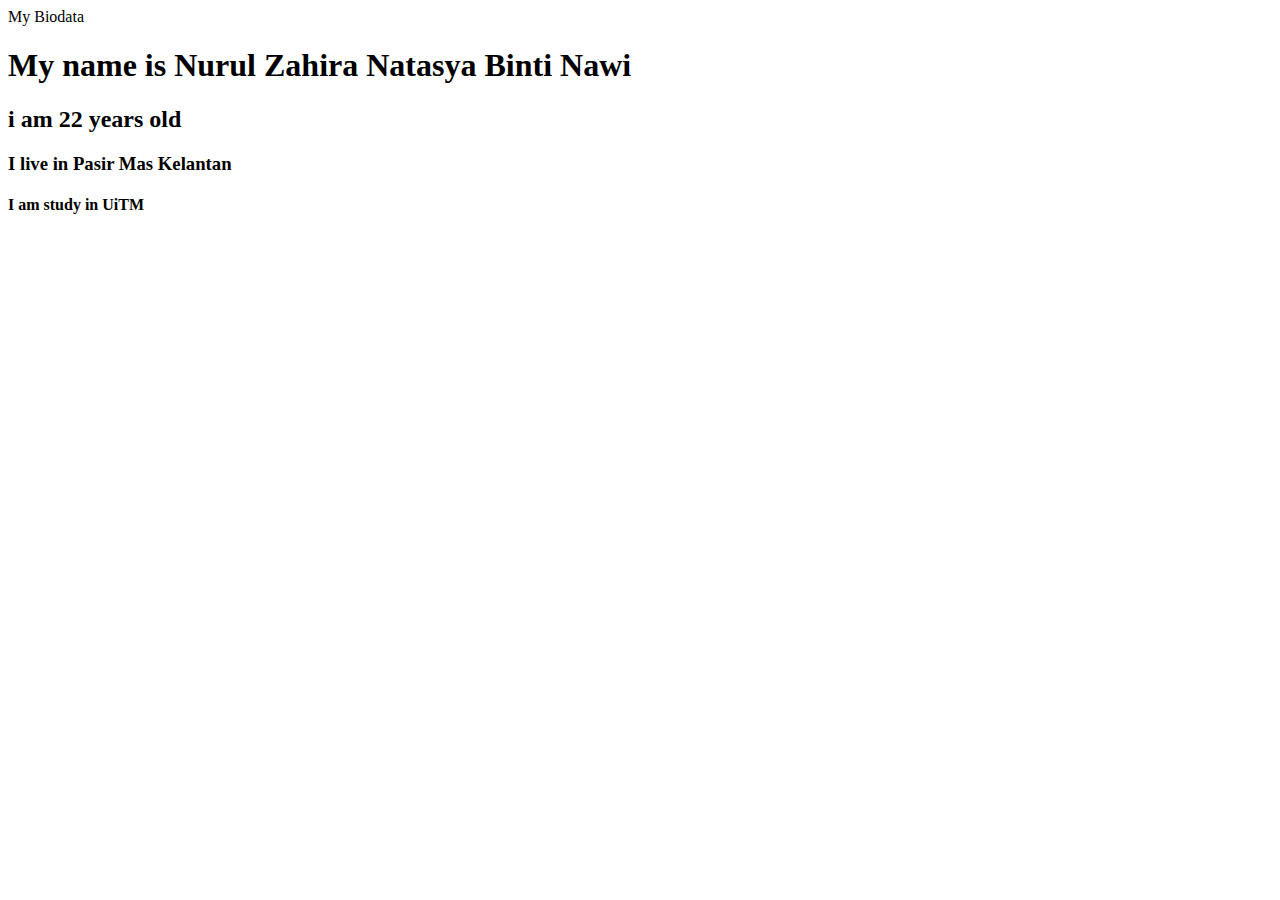
==== biodata.html @ f3535768 "Add files via upload" ====
<!DOCTYPE html>
<html>
     <head>
          <tittle>My Biodata</title>
     </head>
<body>
<h1>My name is Nurul Zahira Natasya Binti Nawi</title>
<h2>i am 22 years old</h2>
<h3>I live in Pasir Mas Kelantan</h3>
<h4>I am study in UiTM</h4>


</body>
</html>
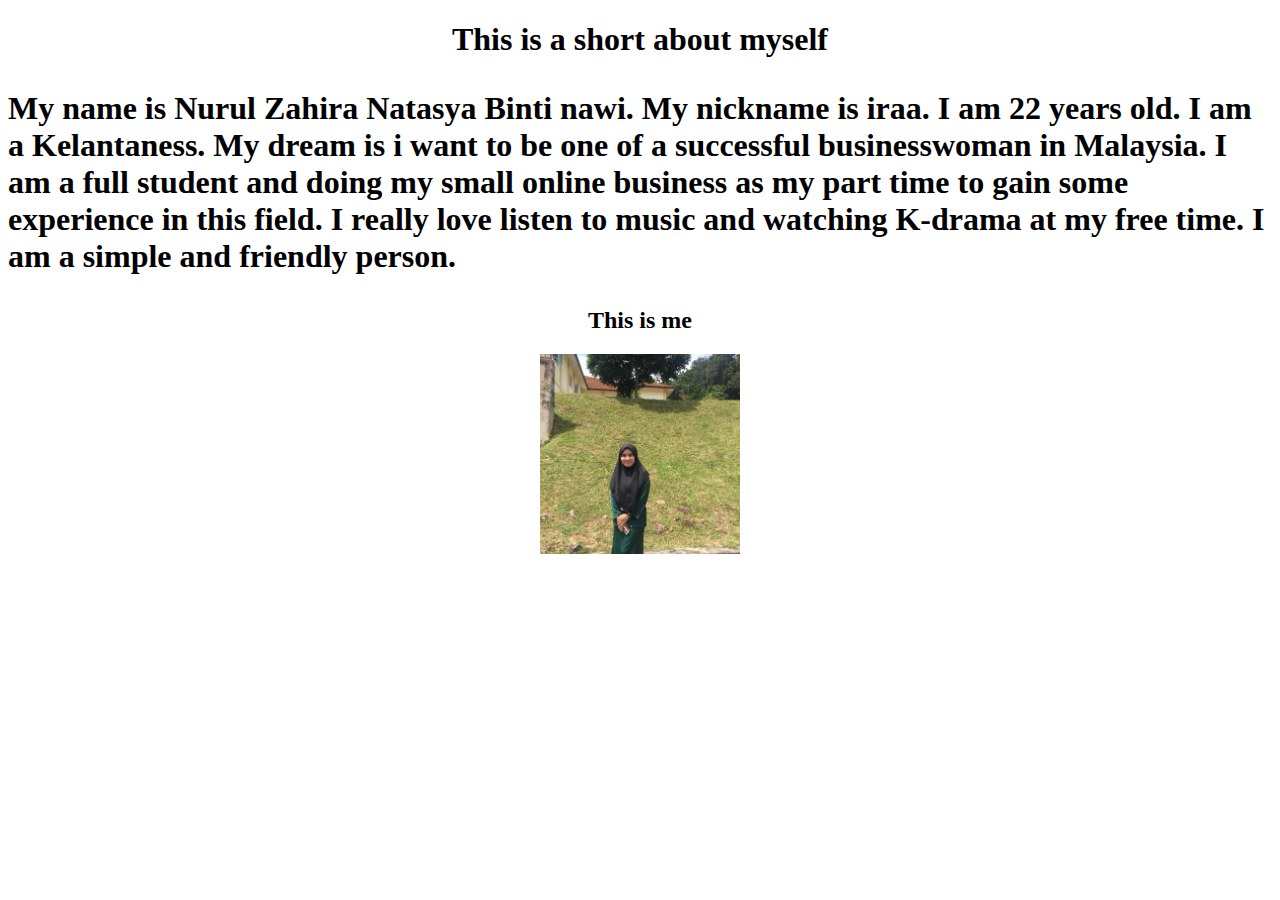
==== commit 21f504a5: "Update biodata.html" ====
--- a/biodata.html
+++ b/biodata.html
@@ -1,14 +1,21 @@
 <!DOCTYPE html>
 <html>
      <head>
-          <tittle>My Biodata</title>
+           <title>My Biodata</title>
+ <link rel="stylesheet" type="text/css" href="external.css">
      </head>
+
 <body>
-<h1>My name is Nurul Zahira Natasya Binti Nawi</title>
-<h2>i am 22 years old</h2>
-<h3>I live in Pasir Mas Kelantan</h3>
-<h4>I am study in UiTM</h4>
+<h1><center> This is a short about myself <//h1></center>
+<p> My name is Nurul Zahira Natasya Binti nawi. My nickname is iraa. I am 22 years old. I am a Kelantaness. 
+    My dream is i want to be one of a successful businesswoman in Malaysia. I am a full student and doing 
+    my small online business as my part time to gain some experience in this field. I really love listen to
+    music and watching K-drama at my free time. I am a simple and friendly person. </p>
 
+<h2><center> This is me </h2>
+<center>
+<img src="image 1.jpg", length=300, width=200>
+</center>
 
 </body>
-</html>+</html> 
